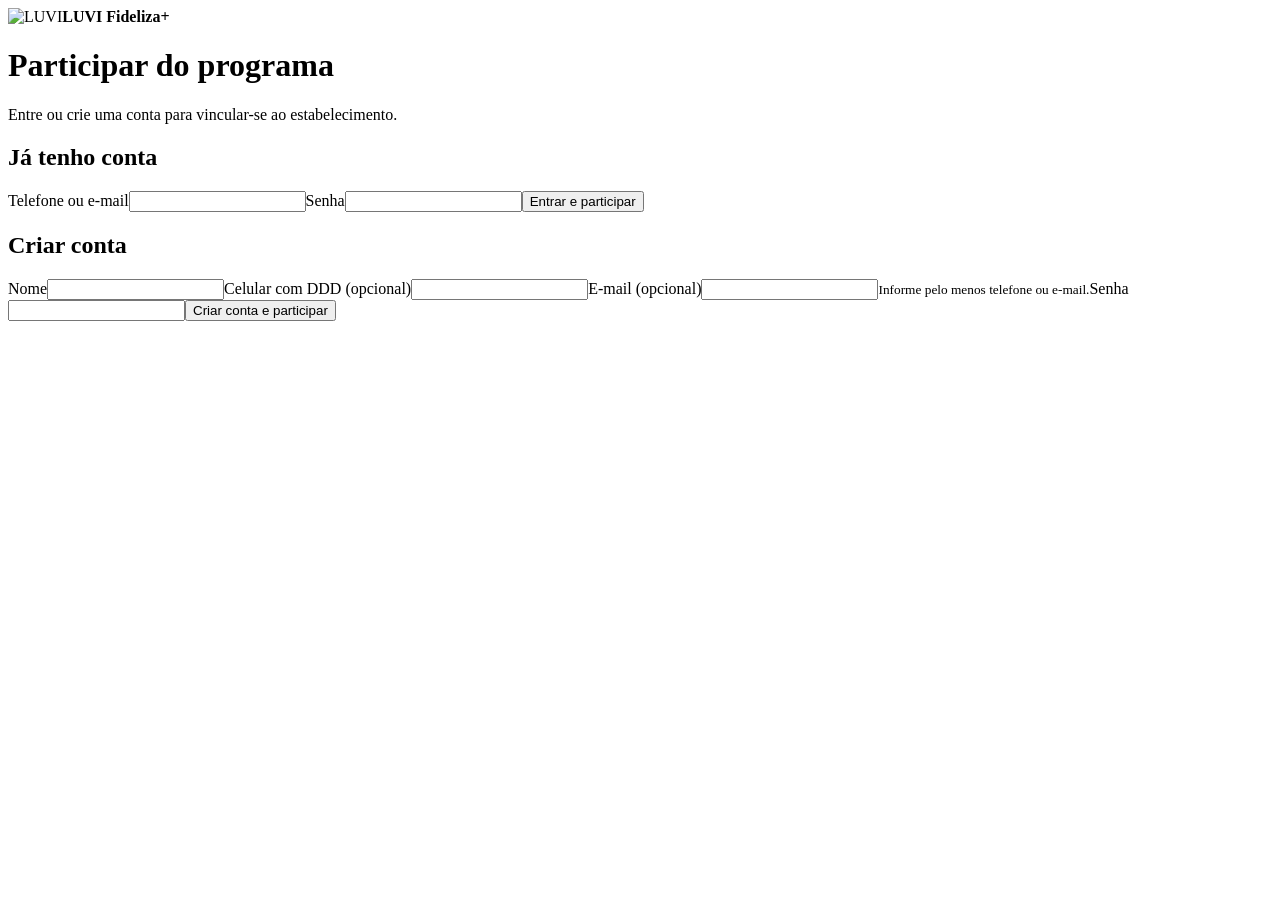
==== luvi-fideliza-backend/src/main/resources/static/adesao.html @ be087498 "Commit inicial" ====
<!doctype html><html lang="pt-BR"><head><meta charset="utf-8"><meta name="viewport" content="width=device-width,initial-scale=1"><title>LUVI Fideliza+ | Participar</title><link rel="stylesheet" href="/cliente.css"></head><body><header><div class="brand"><img src="/luvi-simbolo.png" alt="LUVI"><strong>LUVI Fideliza+</strong></div></header><main><h1 id="loja">Participar do programa</h1><p>Entre ou crie uma conta para vincular-se ao estabelecimento.</p><section id="acesso"><form id="login"><h2>Já tenho conta</h2><label>Telefone ou e-mail<input name="email" required autocomplete="username"></label><label>Senha<input name="senha" type="password" required></label><button>Entrar e participar</button></form><form id="cadastro"><h2>Criar conta</h2><label>Nome<input name="nome" required maxlength="120"></label><label>Celular com DDD (opcional)<input name="telefone" type="tel"></label><label>E-mail (opcional)<input name="email" type="email"></label><small>Informe pelo menos telefone ou e-mail.</small><label>Senha<input name="senha" type="password" minlength="12" maxlength="72" required></label><button>Criar conta e participar</button></form></section><p id="mensagem" role="status"></p></main><script src="/adesao.js?v=0900" defer></script></body></html>
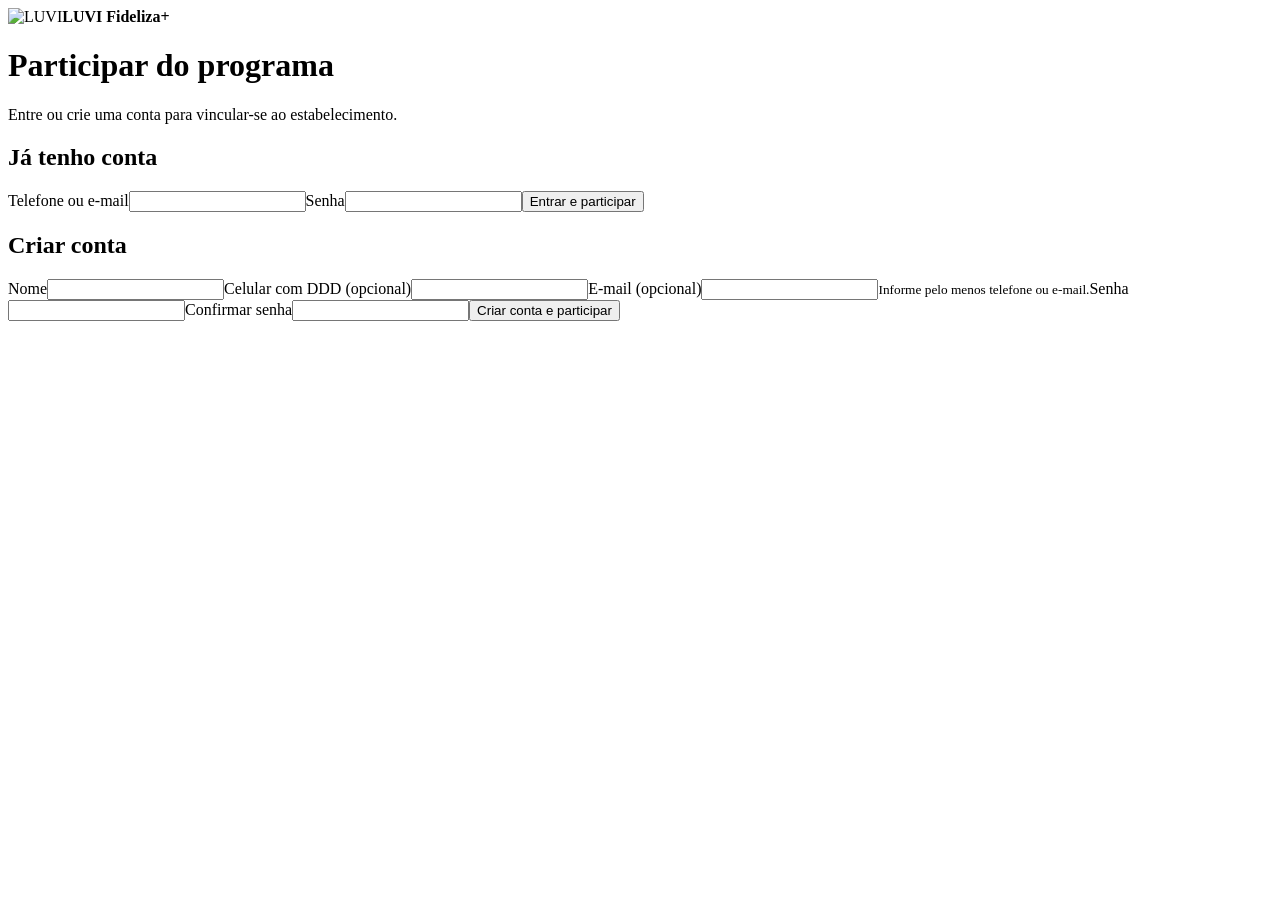
==== commit 3ccf9814: "Confirma a senha na adesão e organiza a carteira e as campanhas. A adesão pede a senha duas vezes. N" ====
--- a/luvi-fideliza-backend/src/main/resources/static/adesao.html
+++ b/luvi-fideliza-backend/src/main/resources/static/adesao.html
@@ -1 +1 @@
-<!doctype html><html lang="pt-BR"><head><meta charset="utf-8"><meta name="viewport" content="width=device-width,initial-scale=1"><title>LUVI Fideliza+ | Participar</title><link rel="stylesheet" href="/cliente.css"></head><body><header><div class="brand"><img src="/luvi-simbolo.png" alt="LUVI"><strong>LUVI Fideliza+</strong></div></header><main><h1 id="loja">Participar do programa</h1><p>Entre ou crie uma conta para vincular-se ao estabelecimento.</p><section id="acesso"><form id="login"><h2>Já tenho conta</h2><label>Telefone ou e-mail<input name="email" required autocomplete="username"></label><label>Senha<input name="senha" type="password" required></label><button>Entrar e participar</button></form><form id="cadastro"><h2>Criar conta</h2><label>Nome<input name="nome" required maxlength="120"></label><label>Celular com DDD (opcional)<input name="telefone" type="tel"></label><label>E-mail (opcional)<input name="email" type="email"></label><small>Informe pelo menos telefone ou e-mail.</small><label>Senha<input name="senha" type="password" minlength="12" maxlength="72" required></label><button>Criar conta e participar</button></form></section><p id="mensagem" role="status"></p></main><script src="/adesao.js?v=0900" defer></script></body></html>+<!doctype html><html lang="pt-BR"><head><meta charset="utf-8"><meta name="viewport" content="width=device-width,initial-scale=1"><title>LUVI Fideliza+ | Participar</title><link rel="stylesheet" href="/luvi-tokens.css"><link rel="stylesheet" href="/cliente.css"></head><body><header><div class="brand"><img src="/luvi-simbolo.png" alt="LUVI"><strong>LUVI Fideliza+</strong></div></header><main><h1 id="loja">Participar do programa</h1><p>Entre ou crie uma conta para vincular-se ao estabelecimento.</p><section id="acesso"><form id="login"><h2>Já tenho conta</h2><label>Telefone ou e-mail<input name="email" required autocomplete="username"></label><label>Senha<input name="senha" type="password" required></label><button>Entrar e participar</button></form><form id="cadastro"><h2>Criar conta</h2><label>Nome<input name="nome" required maxlength="120"></label><label>Celular com DDD (opcional)<input name="telefone" type="tel"></label><label>E-mail (opcional)<input name="email" type="email"></label><small>Informe pelo menos telefone ou e-mail.</small><label>Senha<input name="senha" type="password" minlength="12" maxlength="72" required autocomplete="new-password"></label><label>Confirmar senha<input name="confirmar" type="password" minlength="12" maxlength="72" required autocomplete="new-password"></label><button>Criar conta e participar</button></form></section><p id="mensagem" role="status"></p></main><script src="/adesao.js?v=0901" defer></script></body></html>
